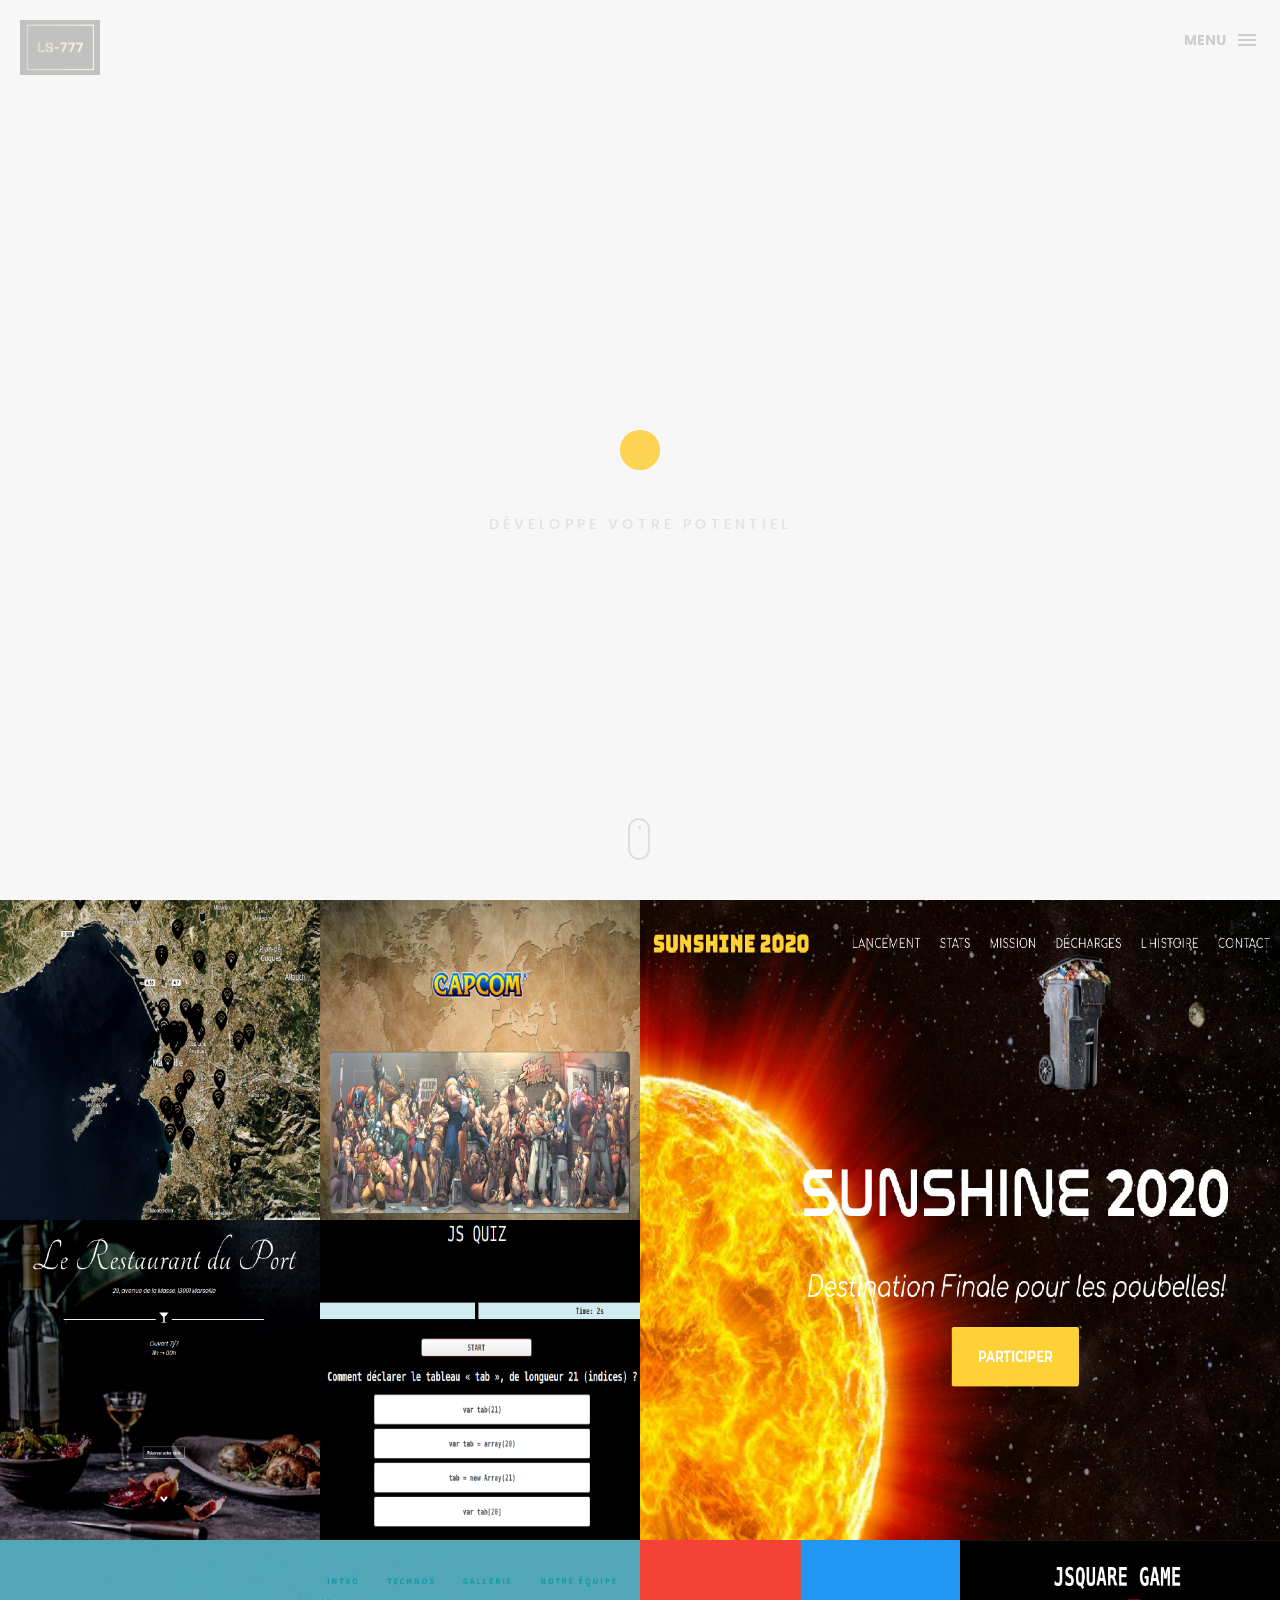
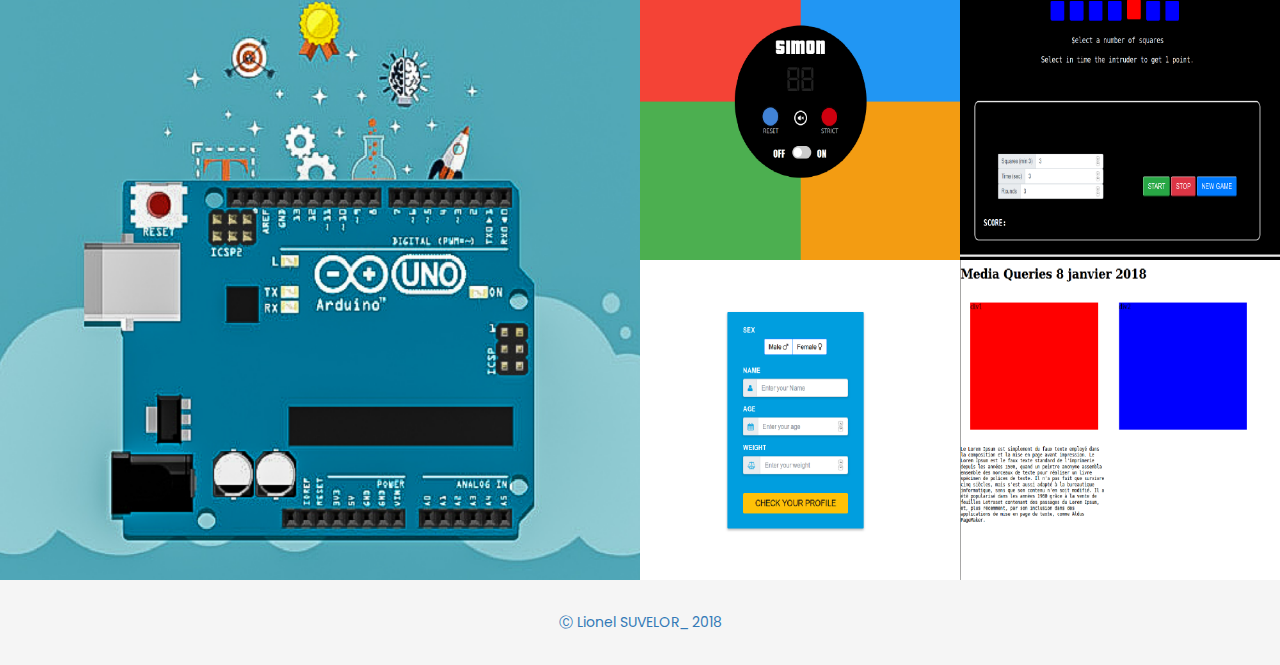
==== index.html @ cfc153a9 "first commit" ====
<!DOCTYPE html>
<html lang="en">

<head>
    <meta charset="utf-8">
    <meta http-equiv="X-UA-Compatible" content="IE=edge">
    <meta name="viewport" content="width=device-width, initial-scale=1">
    <!-- The above 3 meta tags *must* come first in the head; any other head content must come *after* these tags -->
    <title>Lionel Suvelor Portfolio</title>
    <link rel="icon" href="img/logo2.png" type="image/x-icon">

    <!-- Bootstrap -->
    <link href="css/bootstrap.min.css" rel="stylesheet">
    <link href="ionicons/css/ionicons.min.css" rel="stylesheet">

    <!-- main css -->
    <link href="css/style.css" rel="stylesheet">


    <!-- modernizr -->
    <script src="js/modernizr.js"></script>

    <!-- HTML5 shim and Respond.js for IE8 support of HTML5 elements and media queries -->
    <!-- WARNING: Respond.js doesn't work if you view the page via file:// -->
    <!--[if lt IE 9]>
      <script src="https://oss.maxcdn.com/html5shiv/3.7.2/html5shiv.min.js"></script>
      <script src="https://oss.maxcdn.com/respond/1.4.2/respond.min.js"></script>
    <![endif]-->
</head>

<body>

    <!-- Preloader -->
    <div id="preloader">
        <div class="pre-container">
            <div class="spinner">
                <div class="double-bounce1"></div>
                <div class="double-bounce2"></div>
            </div>
        </div>
    </div>
    <!-- end Preloader -->

    <div class="container-fluid">
        <!-- box header -->
        <header class="box-header">
            <div class="box-logo">
                <a href="index.html"><img src="img/logo3.png" width="80" alt="Logo"></a>
            </div>
            <!-- box-nav -->
            <a class="box-primary-nav-trigger" href="#0">
                <span class="box-menu-text">Menu</span><span class="box-menu-icon"></span>
            </a>
            <!-- box-primary-nav-trigger -->
        </header>
        <!-- end box header -->

        <!-- nav -->
        <nav>
            <ul class="box-primary-nav">
                <li class="box-label">Lionel</li>

                <li><a href="index.html">Intro</a> <i class="ion-ios-circle-filled color"></i></li>
                <li><a href="about.html">À propos</a></li>
                <li><a href="services.html">Compétences</a></li>
                <li><a href="portfolio.html">Portfolio</a></li>
                <li><a href="contact.html">Contact</a></li>
                <li class="box-label">Me suivre</li>

                <li class="box-social"><a href="#0"><i class="ion-social-linkedin"></i></a></li>
                <li class="box-social"><a href="#0"><i class="ion-social-github"></i></a></li>
                <li class="box-social"><a href="#0"><i class="ion-social-dribbble"></i></a></li>
            </ul>
        </nav>
        <!-- end nav -->

        <!-- box-intro -->
        <section class="box-intro">
            <div class="table-cell">
                <h1 class="box-headline letters rotate-2">
                    <span class="box-words-wrapper">
                        <b class="is-visible">SUVELOR.</b>
                        <b>LIONEL.</b>
                        <b>coding_</b>
                        <b>&nbsp;design*</b>
                        <b>portfolio/</b>
                    </span>
		        </h1>
                <h5>Développe votre potentiel</h5>
            </div>

            <div class="mouse">
                <div class="scroll"></div>
            </div>
        </section>
        <!-- end box-intro -->
    </div>

    <!-- portfolio div -->
    <div class="portfolio-div">
        <div class="portfolio">
            <div class="no-padding portfolio_container">
                <!-- single work -->
                <div class="col-md-3 col-sm-6 fashion ads">
                    <a href="single-project.html" class="portfolio_item">
                        <img src="img/docs/map.png" alt="map" class="img-responsive" />
                        <div class="portfolio_item_hover">
                            <div class="portfolio-border clearfix">
                                <div class="item_info">
                                    <span>Marseilles Wifi Map</span>
                                    <em>Mapbox/Leaflet</em>
                                </div>
                            </div>
                        </div>
                    </a>
                </div>
                
                <!-- end single work -->

                <!-- single work -->
                <div class="col-md-3 col-sm-6 ads graphics">
                    <a href="single-project.html" class="portfolio_item">
                        <img src="img/docs/street.png" alt="Street Fighter" class="img-responsive" />
                        <div class="portfolio_item_hover">
                            <div class="portfolio-border clearfix">
                                <div class="item_info">
                                    <span>Street Fighter</span>
                                    <em>AOS (animate on scroll)</em>
                                </div>
                            </div>
                        </div>
                    </a>
                </div>
                <!-- end single work -->

                <!-- single work -->
                <div class="col-md-6 col-sm-12 photography">
                    <a href="single-project.html" class="portfolio_item">
                        <img src="img/docs/sunshine.png" alt="image" class="img-responsive" />
                        <div class="portfolio_item_hover">
                            <div class="portfolio-border clearfix">
                                <div class="item_info">
                                    <span>Sunshine 2020</span>
                                    <em>HTML/CSS JS</em>
                                </div>
                            </div>
                        </div>
                    </a>
                </div>
                <!-- end single work -->

                <!-- single work -->
                <div class="col-md-3 col-sm-6  fashion logo">
                    <a href="single-project.html" class="portfolio_item">
                        <img src="img/docs/resto.png" alt="resto du port" class="img-responsive" />
                        <div class="portfolio_item_hover">
                            <div class="portfolio-border clearfix">
                                <div class="item_info">
                                    <span>Le Restaurant du Port</span>
                                    <em>Wordpress</em>
                                </div>
                            </div>
                        </div>
                    </a>
                </div>
                <!-- end single work -->

                <!-- single work -->
                <div class="col-md-3 col-sm-6 graphics ads">
                    <a href="single-project.html" class="portfolio_item">
                        <img src="img/docs/quiz.png" alt="JS Quiz" class="img-responsive" />
                        <div class="portfolio_item_hover">
                            <div class="portfolio-border clearfix">
                                <div class="item_info">
                                    <span>JS Quiz</span>
                                    <em>JS</em>
                                </div>
                            </div>
                        </div>
                    </a>
                </div>
                <!-- end single work -->

                <!-- single work -->
                <div class="col-md-6 col-sm-12 photography">
                    <a href="single-project.html" class="portfolio_item">
                        <img src="img/docs/arduino1.png" alt="Arduino" class="img-responsive" />
                        <div class="portfolio_item_hover">
                            <div class="portfolio-border clearfix">
                                <div class="item_info">
                                    <span>Arduino Pong presentation</span>
                                    <em>HTML/CSS</em>
                                </div>
                            </div>
                        </div>
                    </a>
                </div>
                <!-- end single work -->

                <!-- single work -->
                <div class="col-md-3 col-sm-6 graphics ads">
                    <a href="single-project.html" class="portfolio_item">
                        <img src="img/docs/simon.png" alt="Simon" class="img-responsive" />
                        <div class="portfolio_item_hover">
                            <div class="portfolio-border clearfix">
                                <div class="item_info">
                                    <span>Simon says</span>
                                    <em>JS</em>
                                </div>
                            </div>
                        </div>
                    </a>
                </div>
                <!-- end single work -->

                <!-- single work -->
                <div class="col-md-3 col-sm-6 graphics ads">
                    <a href="single-project.html" class="portfolio_item">
                        <img src="img/docs/square.png" alt="Squares" class="img-responsive" />
                        <div class="portfolio_item_hover">
                            <div class="portfolio-border clearfix">
                                <div class="item_info">
                                    <span>Squares game (unfinished)</span>
                                    <em>JS</em>
                                </div>
                            </div>
                        </div>
                    </a>
                </div>
                <!-- end single work -->

                <!-- single work -->
                <div class="col-md-3 col-sm-6 graphics ads">
                    <a href="single-project.html" class="portfolio_item">
                        <img src="img/docs/judo.png" alt="Judo profile" class="img-responsive" />
                        <div class="portfolio_item_hover">
                            <div class="portfolio-border clearfix">
                                <div class="item_info">
                                    <span>Judoka Profile</span>
                                    <em>JAVA</em>
                                </div>
                            </div>
                        </div>
                    </a>
                </div>
                <!-- end single work -->

                <!-- single work -->
                <div class="col-md-3 col-sm-6 graphics ads">
                    <a href="single-project.html" class="portfolio_item">
                        <img src="img/docs/queries.png" alt="Media queries" class="img-responsive" />
                        <div class="portfolio_item_hover">
                            <div class="portfolio-border clearfix">
                                <div class="item_info">
                                    <span>Media queries</span>
                                    <em>CSS</em>
                                </div>
                            </div>
                        </div>
                    </a>
                </div>
                <!-- end single work -->
            </div>
            <!-- end portfolio_container -->
        </div>
        <!-- portfolio -->
    </div>
    <!-- end portfolio div -->

    <!-- footer -->
    <footer>
        <div class="container-fluid">
            <a href="https://github.com/ls-777" target="_blank">&#x24B8; Lionel SUVELOR_ 2018</a>
        </div>
    </footer>
    <!-- end footer -->

    <!-- back to top -->
    <a href="#0" class="cd-top"><i class="ion-android-arrow-up"></i></a>
    <!-- end back to top -->



    <!-- jQuery -->
    <script src="js/jquery-2.1.1.js"></script>
    <!--  plugins -->
    <script src="js/bootstrap.min.js"></script>
    <script src="js/menu.js"></script>
    <script src="js/animated-headline.js"></script>
    <script src="js/isotope.pkgd.min.js"></script>


    <!--  custom script -->
    <script src="js/custom.js"></script>

</body>

</html>
---- css/style.css ----
/*
* Box Theme
* Created by : Ahmed Eissa
* website : www.ahmedessa.net
* behance : https://www.behance.net/3essa
*/


/* Table of Content
==================================================
	- Google fonts & font family -
	- General -
    - typography -
    - Preloader -
	- Header -
    - box intro section -
    - Portfoilo section -
    - Footer -
    - About page -
    - Services page -
    - contact page -
    - Portfolio single page -
    - Responsive media queries -
*/


/* Google fonts & font family
==================================================*/

@import url(https://fonts.googleapis.com/css?family=Poppins:400,500,600,700);

/* General
==================================================*/

html,
body {
    height: 100%;
    font-family: 'Poppins', sans-serif;
    line-height: 1.8;
    color: #999
}

.no-padding {
    padding-left: 0;
    padding-right: 0;
}

.no-padding [class^="col-"] {
    padding-left: 0;
    padding-right: 0;
}

.main-container {
    padding: 100px 0;
}

.center {
    text-align: center;
}

a {
    -webkit-transition: all .3s;
    transition: all .3s
}

.uppercase {
    text-transform: uppercase;
}

.h-30 {
    height: 30px
}

.h-10 {
    height: 10px
}

.color {
    color: #ffbf00;
    font-size: 11px;
}


/* typography
==================================================*/

h1 {
    color: #393939;
    font-size: 60px;
    text-transform: uppercase;
}

h3 {
    color: #393939;
}

h5 {
    color: #ffbf00;
}


/* preloader
==================================================*/

#preloader {
    position: fixed;
    top: 0;
    left: 0;
    right: 0;
    bottom: 0;
    background-color: #f5f5f5;
    /* change if the mask should be a color other than white */
    z-index: 1000;
    /* makes sure it stays on top */
}

.pre-container {
    position: absolute;
    left: 50%;
    top: 50%;
    bottom: auto;
    right: auto;
    -webkit-transform: translateX(-50%) translateY(-50%);
    transform: translateX(-50%) translateY(-50%);
    text-align: center;
}

.spinner {
    width: 40px;
    height: 40px;
    position: relative;
    margin: 100px auto;
}

.double-bounce1,
.double-bounce2 {
    width: 100%;
    height: 100%;
    border-radius: 50%;
    background-color: #ffbf00;
    opacity: 0.6;
    position: absolute;
    top: 0;
    left: 0;
    -webkit-animation: bounce 2.0s infinite ease-in-out;
    animation: bounce 2.0s infinite ease-in-out;
}

.double-bounce2 {
    -webkit-animation-delay: -1.0s;
    animation-delay: -1.0s;
}

@-webkit-keyframes bounce {
    0%,
    100% {
        -webkit-transform: scale(0.0)
    }
    50% {
        -webkit-transform: scale(1.0)
    }
}

@keyframes bounce {
    0%,
    100% {
        transform: scale(0.0);
        -webkit-transform: scale(0.0);
    }
    50% {
        transform: scale(1.0);
        -webkit-transform: scale(1.0);
    }
}


/* headr
==================================================*/

.box-header {
    position: absolute;
    top: 0;
    left: 0;
    background: rgba(255, 255, 255, 0.95);
    height: 50px;
    width: 100%;
    z-index: 3;
    box-shadow: 0 1px 2px rgba(0, 0, 0, 0.3);
    -webkit-font-smoothing: antialiased;
    -moz-osx-font-smoothing: grayscale;
}

.box-header {
    height: 80px;
    background: transparent;
    box-shadow: none;
}

.box-header {
    -webkit-transition: background-color 0.3s;
    transition: background-color 0.3s;
    -webkit-transform: translate3d(0, 0, 0);
    transform: translate3d(0, 0, 0);
    -webkit-backface-visibility: hidden;
    backface-visibility: hidden;
}

.box-header.is-fixed {
    position: fixed;
    top: -80px;
    background-color: rgba(255, 255, 255, 0.96);
    -webkit-transition: -webkit-transform 0.3s;
    transition: -webkit-transform 0.3s;
    transition: transform 0.3s;
    transition: transform 0.3s, -webkit-transform 0.3s;
}

.box-header.is-visible {
    -webkit-transform: translate3d(0, 100%, 0);
    transform: translate3d(0, 100%, 0);
}

.box-header.menu-is-open {
    background-color: rgba(255, 255, 255, 0.96);
}

.box-logo {
    display: block;
    padding: 20px;
}

.box-primary-nav-trigger {
    position: absolute;
    right: 0;
    top: 0;
    height: 100%;
    width: 50px;
    background-color: #fff;
}

.box-primary-nav-trigger .box-menu-text {
    color: #393939;
    text-transform: uppercase;
    font-weight: 700;
    display: none;
}

.box-primary-nav-trigger .box-menu-icon {
    display: inline-block;
    position: absolute;
    left: 50%;
    top: 50%;
    bottom: auto;
    right: auto;
    -webkit-transform: translateX(-50%) translateY(-50%);
    transform: translateX(-50%) translateY(-50%);
    width: 18px;
    height: 2px;
    background-color: #393939;
    -webkit-transition: background-color 0.3s;
    transition: background-color 0.3s;
    list-style: none;
}

.box-primary-nav-trigger .box-menu-icon::before,
.box-primary-nav-trigger .box-menu-icon:after {
    content: '';
    width: 100%;
    height: 100%;
    position: absolute;
    background-color: #393939;
    right: 0;
    -webkit-transition: -webkit-transform .3s, top .3s, background-color 0s;
    -webkit-transition: top .3s, background-color 0s, -webkit-transform .3s;
    transition: top .3s, background-color 0s, -webkit-transform .3s;
    transition: transform .3s, top .3s, background-color 0s;
    transition: transform .3s, top .3s, background-color 0s, -webkit-transform .3s;
}

.box-primary-nav-trigger .box-menu-icon::before {
    top: -5px;
}

.box-primary-nav-trigger .box-menu-icon::after {
    top: 5px;
}

.box-primary-nav-trigger .box-menu-icon.is-clicked {
    background-color: rgba(255, 255, 255, 0);
}

.box-primary-nav-trigger .box-menu-icon.is-clicked::before,
.box-primary-nav-trigger .box-menu-icon.is-clicked::after {
    background-color: 393939;
}

.box-primary-nav-trigger .box-menu-icon.is-clicked::before {
    top: 0;
    -webkit-transform: rotate(135deg);
    transform: rotate(135deg);
}

.box-primary-nav-trigger .box-menu-icon.is-clicked::after {
    top: 0;
    -webkit-transform: rotate(225deg);
    transform: rotate(225deg);
}

.box-primary-nav-trigger {
    width: 100px;
    padding-left: 1em;
    background-color: transparent;
    height: 30px;
    line-height: 30px;
    right: 10px;
    top: 50%;
    bottom: auto;
    -webkit-transform: translateY(-50%);
    transform: translateY(-50%);
}

.box-primary-nav-trigger .box-menu-text {
    display: inline-block;
}

.box-primary-nav-trigger .box-menu-icon {
    left: auto;
    right: 1em;
    -webkit-transform: translateX(0) translateY(-50%);
    transform: translateX(0) translateY(-50%);
}

.box-primary-nav {
    position: fixed;
    left: 0;
    top: 0;
    height: 100%;
    width: 100%;
    background: rgba(0, 0, 0, 0.96);
    z-index: 2;
    text-align: center;
    padding: 50px 0;
    -webkit-backface-visibility: hidden;
    backface-visibility: hidden;
    overflow: auto;
    -webkit-overflow-scrolling: touch;
    -webkit-transform: translateY(-100%);
    transform: translateY(-100%);
    -webkit-transition-property: -webkit-transform;
    transition-property: -webkit-transform;
    transition-property: transform;
    transition-property: transform, -webkit-transform;
    -webkit-transition-duration: 0.4s;
    transition-duration: 0.4s;
    list-style: none;
}

.box-primary-nav li {
    font-size: 22px;
    font-size: 1.375rem;
    font-weight: 300;
    -webkit-font-smoothing: antialiased;
    -moz-osx-font-smoothing: grayscale;
    margin: .2em 0;
    text-transform: capitalize;
}

.box-primary-nav a {
    display: inline-block;
    padding: .4em 1em;
    border-radius: 0.25em;
    -webkit-transition: all 0.2s;
    transition: all 0.2s;
    color: #fff;
    text-decoration: none;
    font-weight: bold;
}
.box-primary-nav a:focus {
    outline: none;
}

.no-touch .box-primary-nav a:hover {
    text-decoration: none;
    color: #ddd;
}

.box-primary-nav .box-label {
    color: #ffbf00;
    text-transform: uppercase;
    font-weight: 700;
    font-size: 17px;
    margin: 2.4em 0 .8em;
}

.box-primary-nav .box-social {
    display: inline-block;
    margin: 10px .4em;
}

.box-primary-nav .box-social a {
    width: 30px;
    height: 30px;
    padding: 0;
    font-size: 30px
}

.box-primary-nav.is-visible {
    -webkit-transform: translateY(0);
    transform: translateY(0);
}

.box-primary-nav {
    padding: 150px 0 0;
}

.box-primary-nav li {
    font-size: 18px;
}


/* box-intro
==================================================*/

.box-intro {
    text-align: center;
    display: table;
    height: 100vh;
    width: 100%;
}

.box-intro .table-cell {
    display: table-cell;
    vertical-align: middle;
}

.box-intro em {
    font-style: normal;
    text-transform: uppercase
}

b i:last-child {
    color: #ffbf00 !important;
}

.box-intro h5 {
    letter-spacing: 4px;
    text-transform: uppercase;
    color: #999;
    line-height: 1.7
}


/* mouse effect */

.mouse {
    position: absolute;
    width: 22px;
    height: 42px;
    bottom: 40px;
    left: 50%;
    margin-left: -12px;
    border-radius: 15px;
    border: 2px solid #888;
    -webkit-animation: intro 1s;
    animation: intro 1s;
}

.scroll {
    display: block;
    width: 3px;
    height: 3px;
    margin: 6px auto;
    border-radius: 4px;
    background: #888;
    -webkit-animation: finger 2s infinite;
    animation: finger 2s infinite;
}

@-webkit-keyframes intro {
    0% {
        opacity: 0;
        -webkit-transform: translateY(40px);
        transform: translateY(40px);
    }
    100% {
        opacity: 1;
        -webkit-transform: translateY(0);
        transform: translateY(0);
    }
}

@keyframes intro {
    0% {
        opacity: 0;
        -webkit-transform: translateY(40px);
        transform: translateY(40px);
    }
    100% {
        opacity: 1;
        -webkit-transform: translateY(0);
        transform: translateY(0);
    }
}

@-webkit-keyframes finger {
    0% {
        opacity: 1;
    }
    100% {
        opacity: 0;
        -webkit-transform: translateY(20px);
        transform: translateY(20px);
    }
}

@keyframes finger {
    0% {
        opacity: 1;
    }
    100% {
        opacity: 0;
        -webkit-transform: translateY(20px);
        transform: translateY(20px);
    }
}


/* text rotate */

.box-headline {
    font-size: 130px;
    line-height: 1.0;
}

.box-words-wrapper {
    display: inline-block;
    position: relative;
}

.box-words-wrapper b {
    display: inline-block;
    position: absolute;
    white-space: nowrap;
    left: 0;
    top: 0;
}

.box-words-wrapper b.is-visible {
    position: relative;
}

.no-js .box-words-wrapper b {
    opacity: 0;
}

.no-js .box-words-wrapper b.is-visible {
    opacity: 1;
}

.box-headline.rotate-2 .box-words-wrapper {
    -webkit-perspective: 300px;
    perspective: 300px;
}

.box-headline.rotate-2 i,
.box-headline.rotate-2 em {
    display: inline-block;
    -webkit-backface-visibility: hidden;
    backface-visibility: hidden;
}

.box-headline.rotate-2 b {
    opacity: 0;
}

.box-headline.rotate-2 i {
    -webkit-transform-style: preserve-3d;
    transform-style: preserve-3d;
    -webkit-transform: translateZ(-20px) rotateX(90deg);
    transform: translateZ(-20px) rotateX(90deg);
    opacity: 0;
}

.is-visible .box-headline.rotate-2 i {
    opacity: 1;
}

.box-headline.rotate-2 i.in {
    -webkit-animation: box-rotate-2-in 0.4s forwards;
    animation: box-rotate-2-in 0.4s forwards;
}

.box-headline.rotate-2 i.out {
    -webkit-animation: box-rotate-2-out 0.4s forwards;
    animation: box-rotate-2-out 0.4s forwards;
}

.box-headline.rotate-2 em {
    -webkit-transform: translateZ(20px);
    transform: translateZ(20px);
}

.no-csstransitions .box-headline.rotate-2 i {
    -webkit-transform: rotateX(0deg);
    transform: rotateX(0deg);
    opacity: 0;
}

.no-csstransitions .box-headline.rotate-2 i em {
    -webkit-transform: scale(1);
    transform: scale(1);
}

.no-csstransitions .box-headline.rotate-2 .is-visible i {
    opacity: 1;
}

@-webkit-keyframes box-rotate-2-in {
    0% {
        opacity: 0;
        -webkit-transform: translateZ(-20px) rotateX(90deg);
    }
    60% {
        opacity: 1;
        -webkit-transform: translateZ(-20px) rotateX(-10deg);
    }
    100% {
        opacity: 1;
        -webkit-transform: translateZ(-20px) rotateX(0deg);
    }
}

@keyframes box-rotate-2-in {
    0% {
        opacity: 0;
        -webkit-transform: translateZ(-20px) rotateX(90deg);
        transform: translateZ(-20px) rotateX(90deg);
    }
    60% {
        opacity: 1;
        -webkit-transform: translateZ(-20px) rotateX(-10deg);
        transform: translateZ(-20px) rotateX(-10deg);
    }
    100% {
        opacity: 1;
        -webkit-transform: translateZ(-20px) rotateX(0deg);
        transform: translateZ(-20px) rotateX(0deg);
    }
}

@-webkit-keyframes box-rotate-2-out {
    0% {
        opacity: 1;
        -webkit-transform: translateZ(-20px) rotateX(0);
    }
    60% {
        opacity: 0;
        -webkit-transform: translateZ(-20px) rotateX(-100deg);
    }
    100% {
        opacity: 0;
        -webkit-transform: translateZ(-20px) rotateX(-90deg);
    }
}

@keyframes box-rotate-2-out {
    0% {
        opacity: 1;
        -webkit-transform: translateZ(-20px) rotateX(0);
        transform: translateZ(-20px) rotateX(0);
    }
    60% {
        opacity: 0;
        -webkit-transform: translateZ(-20px) rotateX(-100deg);
        transform: translateZ(-20px) rotateX(-100deg);
    }
    100% {
        opacity: 0;
        -webkit-transform: translateZ(-20px) rotateX(-90deg);
        transform: translateZ(-20px) rotateX(-90deg);
    }
}


/* portfolio section
==================================================*/

.portfolio .categories-grid span {
    font-size: 30px;
    margin-bottom: 30px;
    display: inline-block;
}

.portfolio .categories-grid .categories ul li {
    list-style: none;
    margin: 20px 0;
}

.portfolio .categories-grid .categories ul li a {
    display: inline-block;
    color: #60606e;
    padding: 0 10px;
    margin: 0 10px;
    -webkit-transition: all .2s ease-in-out .2s;
    transition: all .2s ease-in-out .2s;
}

.portfolio .categories-grid .categories ul li a:hover,
.portfolio .categories-grid .categories ul li a:focus {
    text-decoration: none;
}

.portfolio .categories-grid .categories ul li a.active {
    margin-left: 0;
    background-color: #ffbf00;
    padding: 0px 20px;
    color: white;
    border-radius: 25px;
    text-decoration: none;
}

.portfolio_filter {
    padding-left: 0;
}

.portfolio_item {
    position: relative;
    overflow: hidden;
    display: block;
}


/* à régler */
 .portfolio_item-2{
    border: 2px solid white;
}

.portfolio_item .portfolio_item_hover {
    position: absolute;
    top: 0px;
    left: 0px;
    height: 100%;
    width: 100%;
    background-color: rgba(0, 0, 0, .8);
    -webkit-transform: translate(-100%);
    transform: translate(-100%);
    opacity: 0;
    -webkit-transition: all .2s ease-in-out;
    transition: all .2s ease-in-out;
}

.portfolio_item .portfolio_item_hover .item_info {
    text-align: center;
    position: absolute;
    top: 50%;
    left: 50%;
    -webkit-transform: translate(-50%, -50%);
    transform: translate(-50%, -50%);
    padding: 10px;
    width: 100%;
    font-weight: bold;
}

.portfolio_item .portfolio_item_hover .item_info span {
    display: block;
    color: #fff;
    font-size: 18px;
    -webkit-transform: translateX(-100px);
    transform: translateX(-100px);
    -webkit-transition: all .2s ease-in-out .2s;
    transition: all .2s ease-in-out .2s;
    opacity: 0;
}

.portfolio_item .portfolio_item_hover .item_info em {
    font-style: normal;
    display: inline-block;
    background-color: #ffbf00;
    padding: 5px 20px;
    border-radius: 25px;
    color: #333;
    margin-top: 10px;
    -webkit-transform: translateX(-100px);
    transform: translateX(-100px);
    -webkit-transition: all .3s ease-in-out .3s;
    transition: all .3s ease-in-out .3s;
    opacity: 0;
    font-size: 10px;
    letter-spacing: 2px;
}

.portfolio_item:hover .portfolio_item_hover {
    opacity: 1;
    -webkit-transform: translateX(0);
    transform: translateX(0);
}

.portfolio_item:hover .item_info em,
.portfolio_item:hover .item_info span {
    opacity: 1;
    -webkit-transform: translateX(0);
    transform: translateX(0);
}

.portfolio .categories-grid .categories ul li {
    float: left;
}

.portfolio .categories-grid .categories ul li a {
    padding: 0 10px;
    -webkit-transition: all .2s ease-in-out .2s;
    transition: all .2s ease-in-out .2s;
}

.portfolio_filter {
    padding-left: 0;
    display: inline-block;
    margin: 0 auto;
    text-align: center;
    margin-bottom: 50px;
}

.portfolio-inner {
    padding-bottom: 0 !important;
    padding-top: 55px;
}


/* footer
==================================================*/

footer {
    padding: 30px 0;
    text-align: center;
    background: #f5f5f5
}

.copyright {
    color: #ccc;
    margin-bottom: 0;
}

footer img {
    margin: 0 auto;
}


/* backto top
==================================================*/

.cd-top {
    display: inline-block;
    height: 40px;
    width: 40px;
    position: fixed;
    bottom: 20px;
    line-height: 40px;
    font-size: 20px;
    right: 10px;
    text-align: center;
    color: #fff;
    background: rgba(255, 191, 0, 0.8);
    visibility: hidden;
    opacity: 0;
    -webkit-transition: opacity .3s 0s, visibility 0s .3s;
    transition: opacity .3s 0s, visibility 0s .3s;
}

.cd-top.cd-is-visible,
.cd-top.cd-fade-out,
.no-touch .cd-top:hover {
    -webkit-transition: opacity .3s 0s, visibility 0s 0s;
    transition: opacity .3s 0s, visibility 0s 0s;
}

.cd-top.cd-is-visible {
    /* the button becomes visible */
    visibility: visible;
    opacity: 1;
}

.cd-top.cd-fade-out {
    opacity: .5;
}

.no-touch .cd-top:hover,
.no-touch .cd-top:focus {
    background-color: #ffbf00;
    opacity: 1;
    color: #fff;
}


/* Top-bars
==================================================*/


/* About page */

.top-bar {
    color: #333;
    padding: 150px 0 150px;
    background: -webkit-linear-gradient( rgba(255, 255, 255, .7), rgba(255, 255, 255, .7)), url(../img/aerial.jpg);
    background: linear-gradient( rgba(255, 255, 255, .7), rgba(255, 255, 255, .7)), url(../img/aerial.jpg);
    background-size: cover;
    background-attachment: fixed;
    background-position: center center;
    text-align: center;
    height: 66vh;
}

/* Services/competences page */

.top-bar2{
    color: #333;
    padding: 150px 0 150px;
    background: -webkit-linear-gradient( rgba(255, 255, 255, .7), rgba(255, 255, 255, .7)), url(../img/prog.jpg);
    background: linear-gradient( rgba(255, 255, 255, .7), rgba(255, 255, 255, .7)), url(../img/prog.jpg);
    background-size: cover;
    background-attachment: fixed;
    background-position: center center;
    text-align: center;
    height: 66vh;
}

/* Portfolio page */

.top-bar3{
    color: #333;
    padding: 150px 0 150px;
    background: -webkit-linear-gradient( rgba(255, 255, 255, .7), rgba(255, 255, 255, .7)), url(../img/art.jpg);
    background: linear-gradient( rgba(255, 255, 255, .7), rgba(255, 255, 255, .7)), url(../img/art.jpg);
    background-size: cover;
    background-attachment: fixed;
    background-position: center center;
    text-align: center;
    height: 66vh;
}

/* Contact page */

.top-bar4{
    color: #333;
    padding: 150px 0 150px;
    background: -webkit-linear-gradient( rgba(255, 255, 255, .7), rgba(255, 255, 255, .7)), url(../img/skyhigh.jpg);
    background: linear-gradient( rgba(255, 255, 255, .7), rgba(255, 255, 255, .7)), url(../img/skyhigh.jpg);
    background-size: cover;
    background-attachment: fixed;
    background-position: center center;
    text-align: center;
    height: 66vh;
}


/* About page
==================================================*/

.top-bar h1 {
    font-size: 60px;
    text-transform: uppercase;
    font-weight: 700;
    color: #3E3E40;
    line-height: 50px;
}

.top-bar p {
    font-size: 15px;
    text-transform: uppercase;
    font-weight: 500;
    color: #777;
}

.top-bar p a {
    color: #777;
}

.top-bar p a:hover,
.top-bar p a:focus {
    color: red;
    text-decoration: none;
}


.avatar{
    border: 1rem ridge #ffcb33;
}

.cv-btn{
    margin-top: 5vh;
}

.social-ul {
    list-style: none;
    display: inline-block;
    padding-left: 0;
}

.social-ul li {
    margin: 0 10px;
    float: left;
}

.social-ul li a {
    font-size: 25px;
    color: #555;
    -webkit-transition: all .3s;
    transition: all .3s;
}

.social-ul li a:hover {
    color: #888;
}


/* Services page
==================================================*/

.size-50 {
    font-size: 50px;
}


.comp_row{
    margin-bottom: 0px;
    margin-top: 0px;
}

.service-box  {
    margin-bottom: 30px;
}

h2{
    margin-bottom: 7vh;
}

.service-box h3 {
    margin-top: 0;
}

.quote{
    margin-top: 10vh;
    margin-bottom: 5vh;
}

/* contact page
==================================================*/

.details-text i {
    margin-right: 10px;
}

.textarea-contact {
    height: 200px;
    width: 100%;
    border: solid 1px rgba(0, 0, 0, .1);
    position: relative;
}

.textarea-contact textarea {
    height: 100%;
    width: 100%;
    border: 0;
    padding: 20px;
    background-color: transparent;
    float: left;
    z-index: 2;
    font-size: 14px;
    color: #9a9a9a;
    resize: none;
}

.textarea-contact > span {
    position: absolute;
    top: 20px;
    left: 20px;
    -webkit-transform: translateY(-50%);
    transform: translateY(-50%);
    font-size: 12px;
    text-transform: uppercase;
    color: #cdcdcd;
    -webkit-transition: all .2s ease-in-out;
    transition: all .2s ease-in-out;
    z-index: 1;
}

.input-contact {
    height: 40px;
    width: 100%;
    border: solid 1px rgba(0, 0, 0, .1);
    position: relative;
    margin-bottom: 30px;
}

.input-contact input[type="text"] {
    height: 100%;
    width: 100%;
    border: 0;
    padding: 0 20px;
    float: left;
    position: relative;
    background-color: transparent;
    z-index: 2;
    font-size: 14px;
    color: #9a9a9a;
}

.input-contact > span {
    position: absolute;
    top: 50%;
    left: 20px;
    -webkit-transform: translateY(-50%);
    transform: translateY(-50%);
    font-size: 12px;
    text-transform: uppercase;
    color: #cdcdcd;
    -webkit-transition: all .2s ease-in-out;
    transition: all .2s ease-in-out;
    z-index: 1;
}

.input-contact > span.active,
.textarea-contact > span.active {
    color: #ffbf00;
    font-size: 10px;
    top: 0px;
    left: 5px;
    background-color: #fff;
    padding: 5px
}

input:focus,
textarea:focus {
    outline: none;
}

.contact-info {
    margin-top: 20px;
}

.contact-info i {
    height: 30px;
    width: 30px;
    display: inline-block;
    background: #ffbf00;
    text-align: center;
    line-height: 33px;
    margin-right: 10px;
    color: #fff;
    font-size: 21px;
}

.contact-info p {
    display: inline-block;
    margin-right: 20px;
}

.btn-box {
    background: #ffbf00;
    padding: 10px 50px;
    border-radius: 0;
    color: #fff;
    margin-top: 20px;
    text-transform: uppercase;
    letter-spacing: 2px;
    font-weight: 500;
}

.btn-box:hover,
.btn-box:focus {
    background: #F5B700;
    color: #fff;
}


/* single project page
==================================================*/

.cat-ul {
    padding-left: 0;
    list-style: none
}

.cat-ul li i {
    margin-right: 10px;
    color: #ffbf00;
}


/* Responsive media queries
==================================================*/

@media (max-width: 991px) {
    .portfolio .categories-grid span {
        margin-bottom: 0;
        text-align: center;
        width: 100%;
    }
    .portfolio .categories-grid .categories ul li {
        text-align: center;
    }
    .portfolio .categories-grid .categories ul li a {
        margin-left: 0;
    }
    .col-md-6 h3 {
        margin-top: 30px;
    }
}

@media only screen and (max-width: 670px) {
    .box-headline {
        font-size: 100px;
    }
    .box-intro h5 {
        font-size: 12px;
    }
    .box-primary-nav a {
        padding: 5px 1em;
        font-size: 14px;
    }
    .box-primary-nav {
        padding: 80px 0 0;
    }
    .box-primary-nav .box-social a {
        font-size: 23px;
    }
    .top-bar h1 {
        font-size: 40px;
        line-height: 30px;
    }
    .portfolio .categories-grid .categories ul li {
        float: none;
    }
}

@media only screen and (max-width: 520px) {
    .box-headline {
        font-size: 80px;
    }
    .box-intro h5 {
        font-size: 12px;
    }
    .main-container {
        padding: 50px 0;
    }
}

@media only screen and (max-width: 420px) {
    .box-headline {
        font-size: 50px;
    }
    .box-intro h5 {
        font-size: 12px;
    }
    .top-bar h1 {
        font-size: 30px;
        line-height: 30px;
    }
}
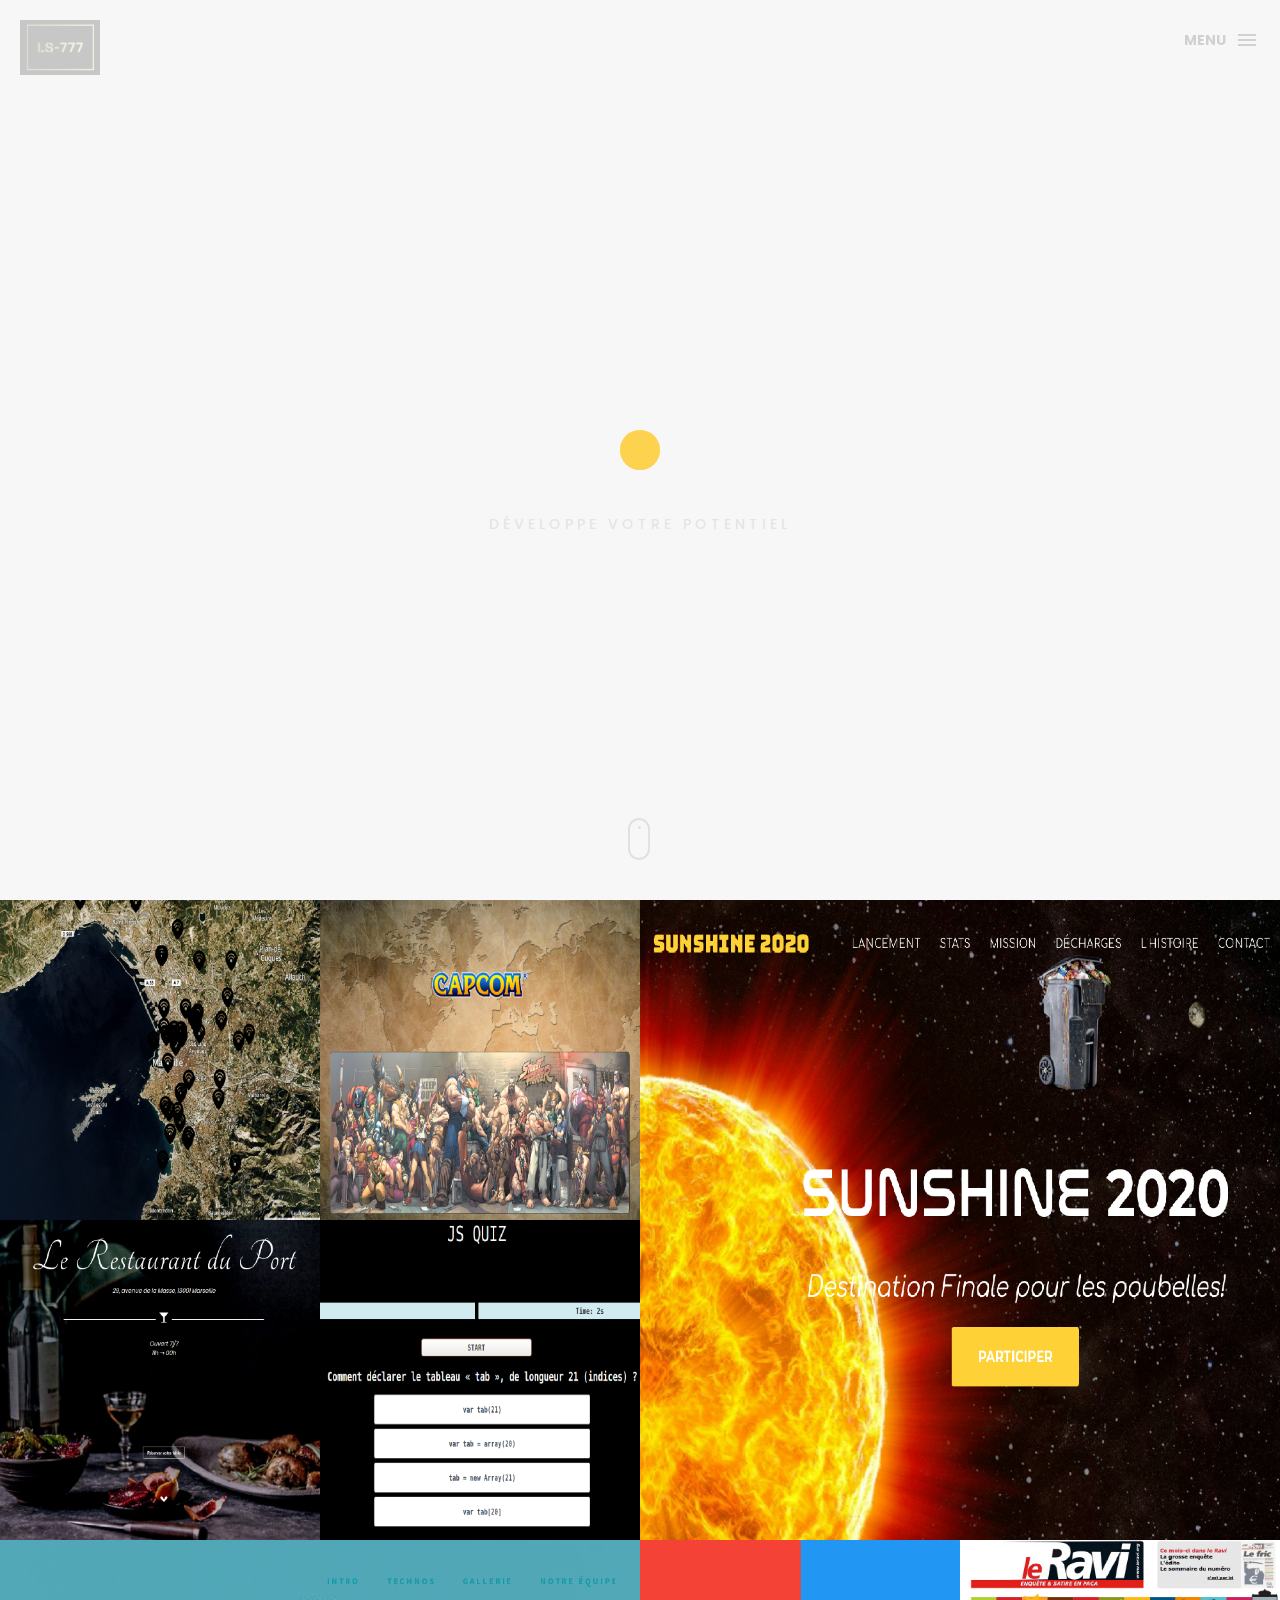
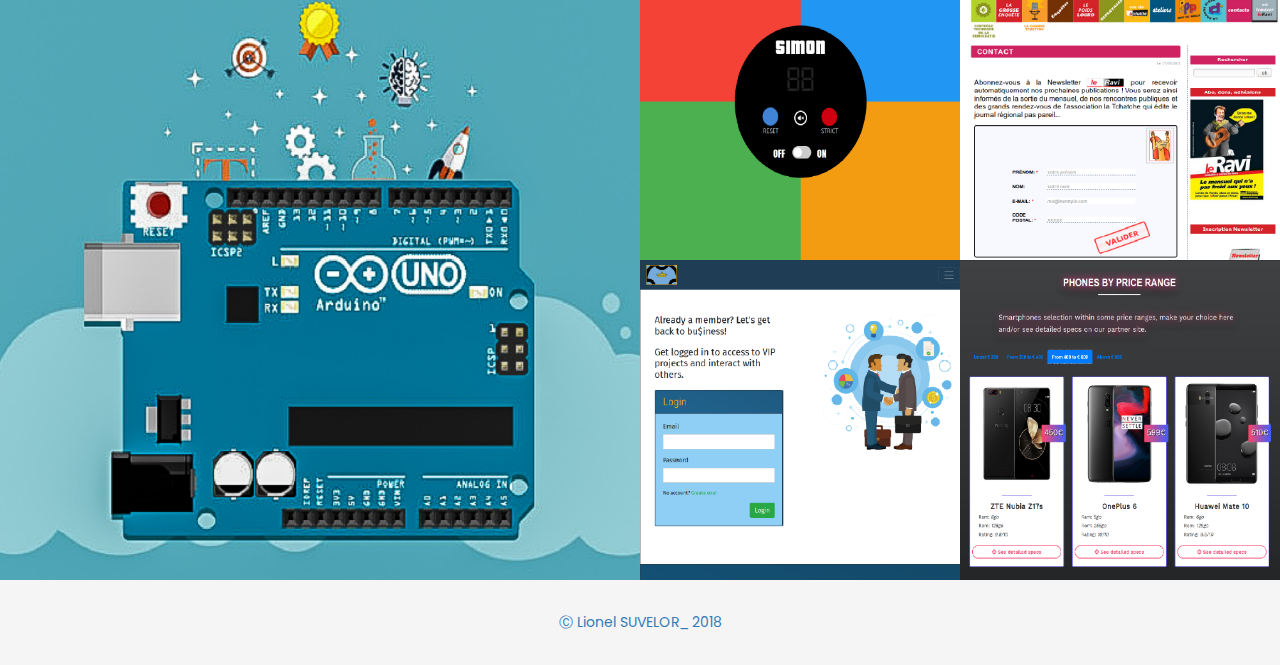
==== commit 0786e887: "only single projects remaining" ====
--- a/index.html
+++ b/index.html
@@ -85,7 +85,7 @@
                         <b>&nbsp;design*</b>
                         <b>portfolio/</b>
                     </span>
-		        </h1>
+                </h1>
                 <h5>Développe votre potentiel</h5>
             </div>
 
@@ -114,7 +114,7 @@
                         </div>
                     </a>
                 </div>
-                
+
                 <!-- end single work -->
 
                 <!-- single work -->
@@ -216,44 +216,44 @@
                 <!-- single work -->
                 <div class="col-md-3 col-sm-6 graphics ads">
                     <a href="single-project.html" class="portfolio_item">
-                        <img src="img/docs/square.png" alt="Squares" class="img-responsive" />
-                        <div class="portfolio_item_hover">
-                            <div class="portfolio-border clearfix">
-                                <div class="item_info">
-                                    <span>Squares game (unfinished)</span>
-                                    <em>JS</em>
-                                </div>
-                            </div>
-                        </div>
-                    </a>
-                </div>
-                <!-- end single work -->
-
-                <!-- single work -->
-                <div class="col-md-3 col-sm-6 graphics ads">
-                    <a href="single-project.html" class="portfolio_item">
-                        <img src="img/docs/judo.png" alt="Judo profile" class="img-responsive" />
-                        <div class="portfolio_item_hover">
-                            <div class="portfolio-border clearfix">
-                                <div class="item_info">
-                                    <span>Judoka Profile</span>
-                                    <em>JAVA</em>
-                                </div>
-                            </div>
-                        </div>
-                    </a>
-                </div>
-                <!-- end single work -->
-
-                <!-- single work -->
-                <div class="col-md-3 col-sm-6 graphics ads">
-                    <a href="single-project.html" class="portfolio_item">
-                        <img src="img/docs/queries.png" alt="Media queries" class="img-responsive" />
-                        <div class="portfolio_item_hover">
-                            <div class="portfolio-border clearfix">
-                                <div class="item_info">
-                                    <span>Media queries</span>
-                                    <em>CSS</em>
+                        <img src="img/docs/ravi1.png" alt="Squares" class="img-responsive" />
+                        <div class="portfolio_item_hover">
+                            <div class="portfolio-border clearfix">
+                                <div class="item_info">
+                                    <span>Le <em>Ravi</em></span>
+                                    <em>SPIP - Php - Jquery - JS</em>
+                                </div>
+                            </div>
+                        </div>
+                    </a>
+                </div>
+                <!-- end single work -->
+
+                <!-- single work -->
+                <div class="col-md-3 col-sm-6 graphics ads">
+                    <a href="single-project.html" class="portfolio_item">
+                        <img src="img/docs/particip.png" alt="Judo profile" class="img-responsive" />
+                        <div class="portfolio_item_hover">
+                            <div class="portfolio-border clearfix">
+                                <div class="item_info">
+                                    <span>Particip-Nation</span>
+                                    <em>Complete MEAN Stack</em>
+                                </div>
+                            </div>
+                        </div>
+                    </a>
+                </div>
+                <!-- end single work -->
+
+                <!-- single work -->
+                <div class="col-md-3 col-sm-6 graphics ads">
+                    <a href="single-project.html" class="portfolio_item">
+                        <img src="img/docs/underdog.png" alt="Media queries" class="img-responsive" />
+                        <div class="portfolio_item_hover">
+                            <div class="portfolio-border clearfix">
+                                <div class="item_info">
+                                    <span>Underdog phones</span>
+                                    <em>HTML/CSS - JS - PHP/MYSQL </em>
                                 </div>
                             </div>
                         </div>
--- a/css/style.css
+++ b/css/style.css
@@ -952,6 +952,23 @@
 }
 
 
+/* Single project page */
+
+.top-bar5{
+    color: #333;
+    padding: 150px 0 150px;
+    background: -webkit-linear-gradient( rgba(255, 255, 255, .7), rgba(255, 255, 255, .7)), url(../img/top.jpeg);
+    background: linear-gradient( rgba(255, 255, 255, .7), rgba(255, 255, 255, .7)), url(../img/top.jpeg);
+    background-size: cover;
+    background-attachment: fixed;
+    background-position: center center;
+    text-align: center;
+    height: 66vh;
+}
+
+
+
+
 /* About page
 ==================================================*/
 
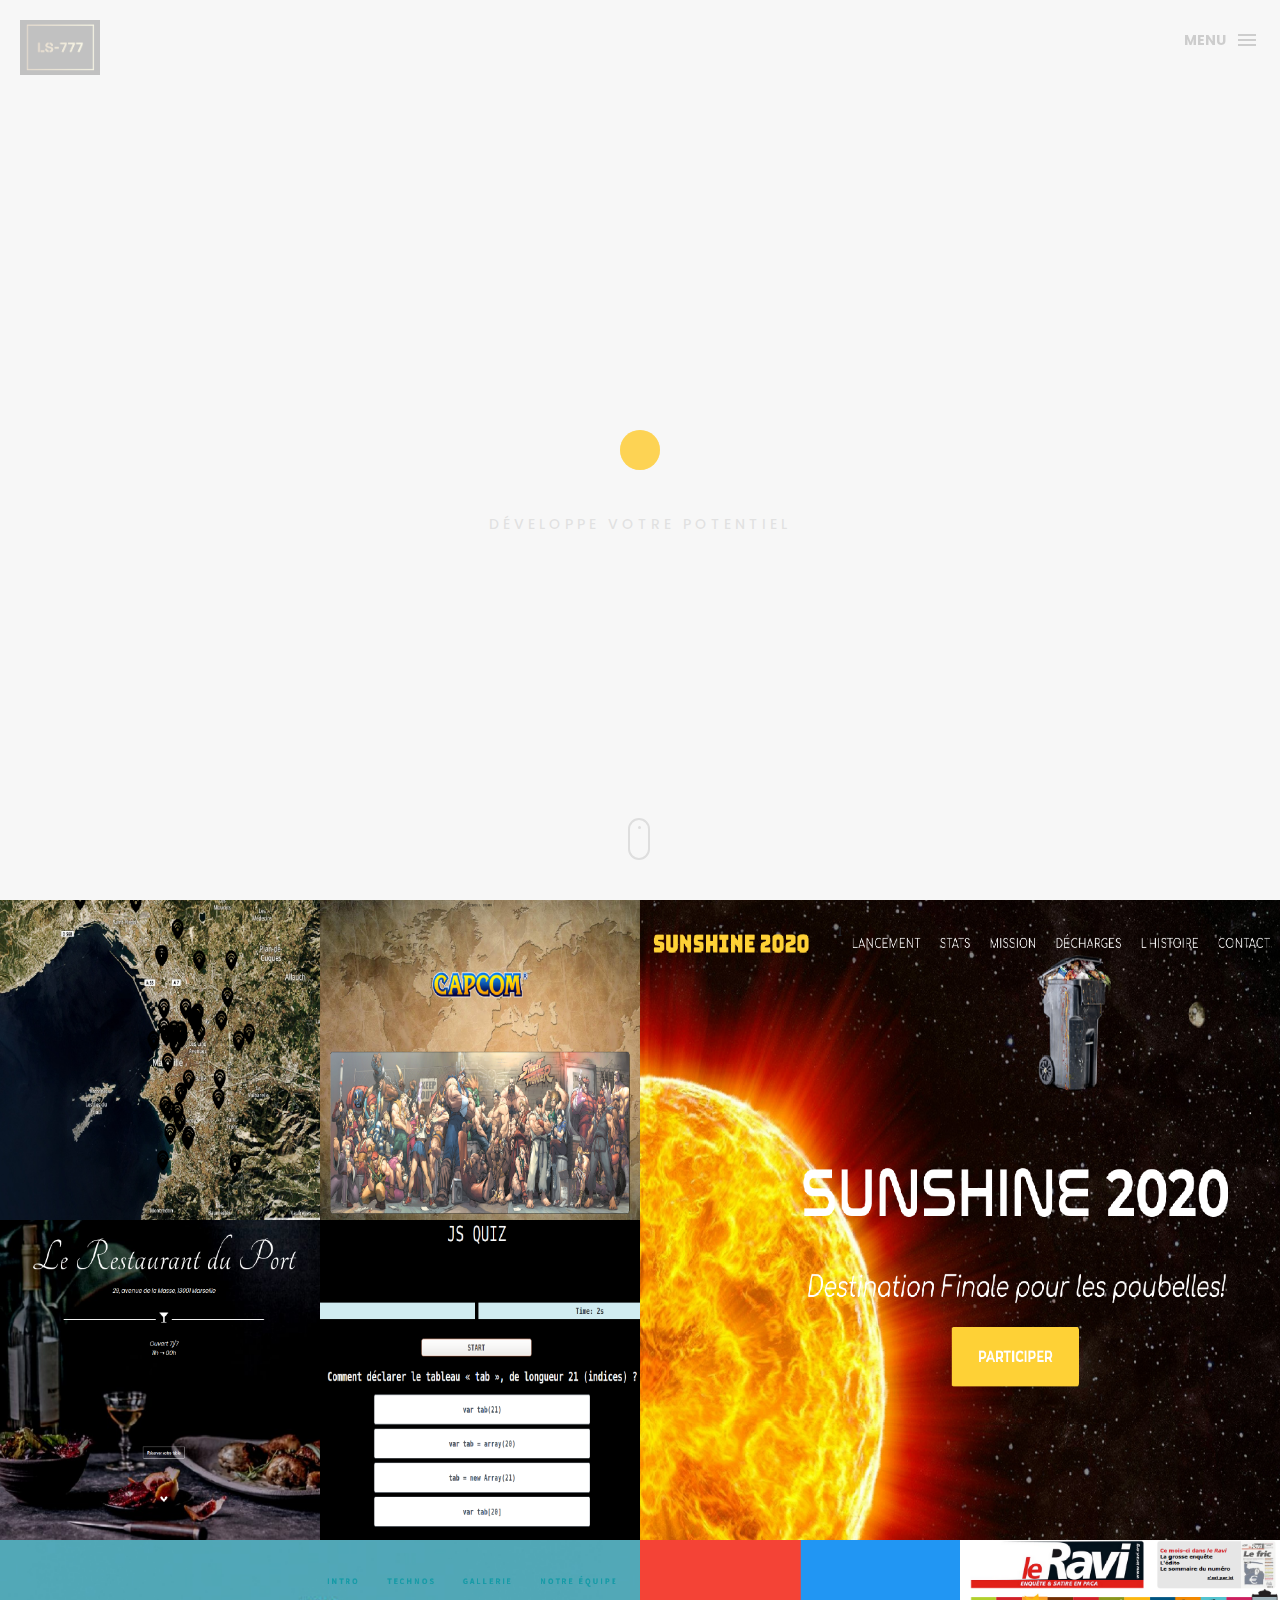
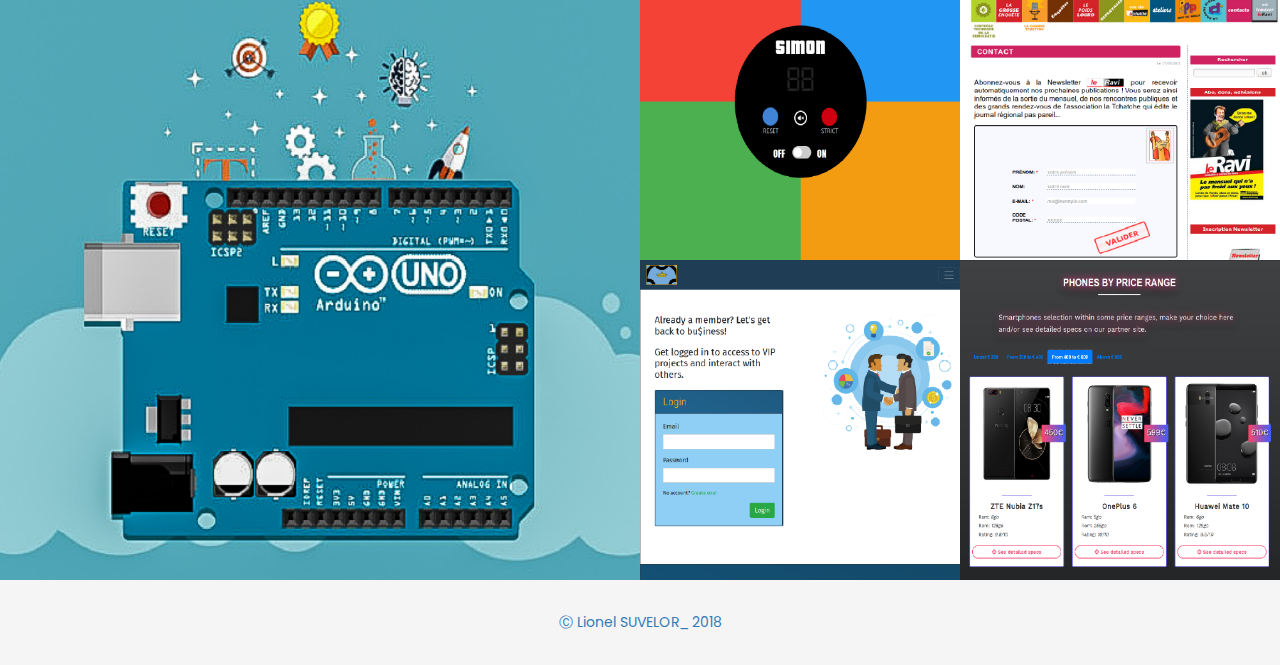
==== commit ffcf4f7a: "only single projects remaining" ====
--- a/index.html
+++ b/index.html
@@ -216,7 +216,7 @@
                 <!-- single work -->
                 <div class="col-md-3 col-sm-6 graphics ads">
                     <a href="single-project.html" class="portfolio_item">
-                        <img src="img/docs/ravi1.png" alt="Squares" class="img-responsive" />
+                        <img src="img/docs/ravi1.png" alt="Le Ravi" class="img-responsive" />
                         <div class="portfolio_item_hover">
                             <div class="portfolio-border clearfix">
                                 <div class="item_info">
@@ -232,7 +232,7 @@
                 <!-- single work -->
                 <div class="col-md-3 col-sm-6 graphics ads">
                     <a href="single-project.html" class="portfolio_item">
-                        <img src="img/docs/particip.png" alt="Judo profile" class="img-responsive" />
+                        <img src="img/docs/particip.png" alt="Particip-nation" class="img-responsive" />
                         <div class="portfolio_item_hover">
                             <div class="portfolio-border clearfix">
                                 <div class="item_info">
@@ -248,7 +248,7 @@
                 <!-- single work -->
                 <div class="col-md-3 col-sm-6 graphics ads">
                     <a href="single-project.html" class="portfolio_item">
-                        <img src="img/docs/underdog.png" alt="Media queries" class="img-responsive" />
+                        <img src="img/docs/underdog.png" alt="Underdog phones" class="img-responsive" />
                         <div class="portfolio_item_hover">
                             <div class="portfolio-border clearfix">
                                 <div class="item_info">
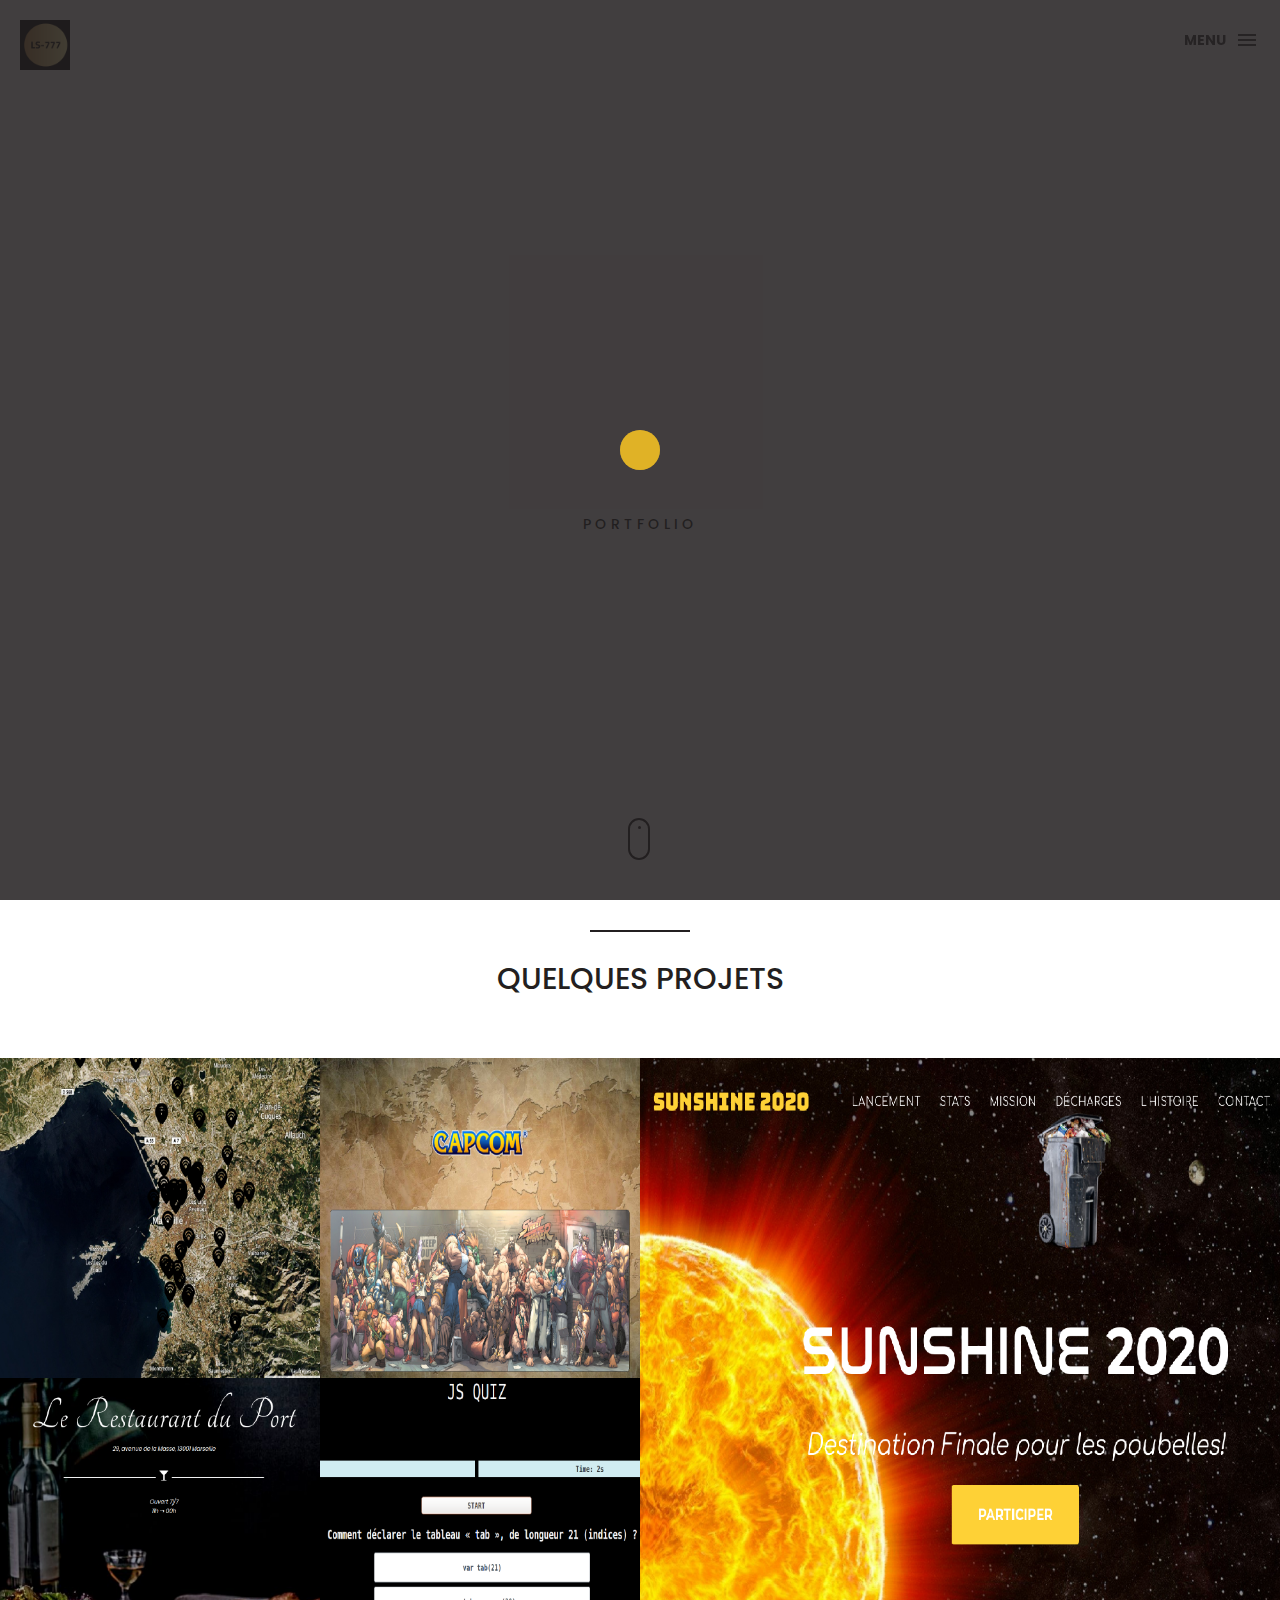
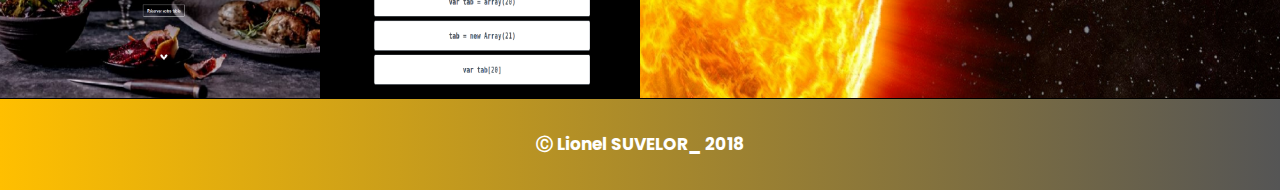
==== commit a9caf814: "my web hosting is weird" ====
--- a/index.html
+++ b/index.html
@@ -1,5 +1,5 @@
 <!DOCTYPE html>
-<html lang="en">
+<html lang="fr">
 
 <head>
     <meta charset="utf-8">
@@ -45,7 +45,7 @@
         <!-- box header -->
         <header class="box-header">
             <div class="box-logo">
-                <a href="index.html"><img src="img/logo3.png" width="80" alt="Logo"></a>
+                <a href="index.html"><img src="img/logo2.png" width="50" alt="Logo"></a>
             </div>
             <!-- box-nav -->
             <a class="box-primary-nav-trigger" href="#0">
@@ -83,10 +83,9 @@
                         <b>LIONEL.</b>
                         <b>coding_</b>
                         <b>&nbsp;design*</b>
-                        <b>portfolio/</b>
                     </span>
                 </h1>
-                <h5>Développe votre potentiel</h5>
+                <h5>Portfolio</h5>
             </div>
 
             <div class="mouse">
@@ -96,13 +95,18 @@
         <!-- end box-intro -->
     </div>
 
+
+    <div class="blue-divider"></div>
+    <div class="heading">
+        <h2 class="text-center text-uppercase intro-title">Quelques projets</h2>
+    </div>
     <!-- portfolio div -->
     <div class="portfolio-div">
         <div class="portfolio">
             <div class="no-padding portfolio_container">
                 <!-- single work -->
                 <div class="col-md-3 col-sm-6 fashion ads">
-                    <a href="single-project.html" class="portfolio_item">
+                    <a href="mapjs.html" class="portfolio_item">
                         <img src="img/docs/map.png" alt="map" class="img-responsive" />
                         <div class="portfolio_item_hover">
                             <div class="portfolio-border clearfix">
@@ -119,7 +123,7 @@
 
                 <!-- single work -->
                 <div class="col-md-3 col-sm-6 ads graphics">
-                    <a href="single-project.html" class="portfolio_item">
+                    <a href="sf.html" class="portfolio_item">
                         <img src="img/docs/street.png" alt="Street Fighter" class="img-responsive" />
                         <div class="portfolio_item_hover">
                             <div class="portfolio-border clearfix">
@@ -135,7 +139,7 @@
 
                 <!-- single work -->
                 <div class="col-md-6 col-sm-12 photography">
-                    <a href="single-project.html" class="portfolio_item">
+                    <a href="sunshine.html" class="portfolio_item">
                         <img src="img/docs/sunshine.png" alt="image" class="img-responsive" />
                         <div class="portfolio_item_hover">
                             <div class="portfolio-border clearfix">
@@ -151,7 +155,7 @@
 
                 <!-- single work -->
                 <div class="col-md-3 col-sm-6  fashion logo">
-                    <a href="single-project.html" class="portfolio_item">
+                    <a href="restaurant.html" class="portfolio_item">
                         <img src="img/docs/resto.png" alt="resto du port" class="img-responsive" />
                         <div class="portfolio_item_hover">
                             <div class="portfolio-border clearfix">
@@ -167,7 +171,7 @@
 
                 <!-- single work -->
                 <div class="col-md-3 col-sm-6 graphics ads">
-                    <a href="single-project.html" class="portfolio_item">
+                    <a href="quiz.html" class="portfolio_item">
                         <img src="img/docs/quiz.png" alt="JS Quiz" class="img-responsive" />
                         <div class="portfolio_item_hover">
                             <div class="portfolio-border clearfix">
@@ -182,8 +186,8 @@
                 <!-- end single work -->
 
                 <!-- single work -->
-                <div class="col-md-6 col-sm-12 photography">
-                    <a href="single-project.html" class="portfolio_item">
+                <!-- <div class="col-md-6 col-sm-12 photography">
+                    <a href="arduino.html" class="portfolio_item">
                         <img src="img/docs/arduino1.png" alt="Arduino" class="img-responsive" />
                         <div class="portfolio_item_hover">
                             <div class="portfolio-border clearfix">
@@ -194,11 +198,11 @@
                             </div>
                         </div>
                     </a>
-                </div>
-                <!-- end single work -->
-
-                <!-- single work -->
-                <div class="col-md-3 col-sm-6 graphics ads">
+                </div> -->
+                <!-- end single work -->
+
+                <!-- single work -->
+                <!-- <div class="col-md-3 col-sm-6 graphics ads">
                     <a href="single-project.html" class="portfolio_item">
                         <img src="img/docs/simon.png" alt="Simon" class="img-responsive" />
                         <div class="portfolio_item_hover">
@@ -210,28 +214,28 @@
                             </div>
                         </div>
                     </a>
-                </div>
-                <!-- end single work -->
-
-                <!-- single work -->
-                <div class="col-md-3 col-sm-6 graphics ads">
-                    <a href="single-project.html" class="portfolio_item">
+                </div> -->
+                <!-- end single work -->
+
+                <!-- single work -->
+                <!-- <div class="col-md-3 col-sm-6 graphics ads">
+                    <a href="leravi.html" class="portfolio_item">
                         <img src="img/docs/ravi1.png" alt="Le Ravi" class="img-responsive" />
                         <div class="portfolio_item_hover">
                             <div class="portfolio-border clearfix">
                                 <div class="item_info">
-                                    <span>Le <em>Ravi</em></span>
+                                    <span>Le Ravi</span>
                                     <em>SPIP - Php - Jquery - JS</em>
                                 </div>
                             </div>
                         </div>
                     </a>
-                </div>
-                <!-- end single work -->
-
-                <!-- single work -->
-                <div class="col-md-3 col-sm-6 graphics ads">
-                    <a href="single-project.html" class="portfolio_item">
+                </div> -->
+                <!-- end single work -->
+
+                <!-- single work -->
+                <!-- <div class="col-md-3 col-sm-6 graphics ads">
+                    <a href="particip.html" class="portfolio_item">
                         <img src="img/docs/particip.png" alt="Particip-nation" class="img-responsive" />
                         <div class="portfolio_item_hover">
                             <div class="portfolio-border clearfix">
@@ -242,12 +246,12 @@
                             </div>
                         </div>
                     </a>
-                </div>
-                <!-- end single work -->
-
-                <!-- single work -->
-                <div class="col-md-3 col-sm-6 graphics ads">
-                    <a href="single-project.html" class="portfolio_item">
+                </div> -->
+                <!-- end single work -->
+
+                <!-- single work -->
+                <!-- <div class="col-md-3 col-sm-6 graphics ads">
+                    <a href="underdog.html" class="portfolio_item">
                         <img src="img/docs/underdog.png" alt="Underdog phones" class="img-responsive" />
                         <div class="portfolio_item_hover">
                             <div class="portfolio-border clearfix">
@@ -258,7 +262,7 @@
                             </div>
                         </div>
                     </a>
-                </div>
+                </div> -->
                 <!-- end single work -->
             </div>
             <!-- end portfolio_container -->
--- a/css/style.css
+++ b/css/style.css
@@ -5,14 +5,13 @@
 * behance : https://www.behance.net/3essa
 */
 
-
 /* Table of Content
 ==================================================
-	- Google fonts & font family -
-	- General -
+    - Google fonts & font family -
+    - General -
     - typography -
     - Preloader -
-	- Header -
+    - Header -
     - box intro section -
     - Portfoilo section -
     - Footer -
@@ -23,12 +22,10 @@
     - Responsive media queries -
 */
 
-
 /* Google fonts & font family
 ==================================================*/
 
 @import url(https://fonts.googleapis.com/css?family=Poppins:400,500,600,700);
-
 /* General
 ==================================================*/
 
@@ -37,7 +34,7 @@
     height: 100%;
     font-family: 'Poppins', sans-serif;
     line-height: 1.8;
-    color: #999
+    color: #999;
 }
 
 .no-padding {
@@ -80,24 +77,26 @@
     font-size: 11px;
 }
 
-
 /* typography
 ==================================================*/
 
 h1 {
-    color: #393939;
+    color: #231F20;
     font-size: 60px;
     text-transform: uppercase;
 }
 
 h3 {
-    color: #393939;
+    color: #231F20;
 }
 
 h5 {
     color: #ffbf00;
 }
 
+.intro-title{
+    color: #231F20;
+}
 
 /* preloader
 ==================================================*/
@@ -108,7 +107,7 @@
     left: 0;
     right: 0;
     bottom: 0;
-    background-color: #f5f5f5;
+    background-color: #231F20;
     /* change if the mask should be a color other than white */
     z-index: 1000;
     /* makes sure it stays on top */
@@ -173,8 +172,7 @@
     }
 }
 
-
-/* headr
+/* header
 ==================================================*/
 
 .box-header {
@@ -291,7 +289,7 @@
 
 .box-primary-nav-trigger .box-menu-icon.is-clicked::before,
 .box-primary-nav-trigger .box-menu-icon.is-clicked::after {
-    background-color: 393939;
+    background-color: #393939;
 }
 
 .box-primary-nav-trigger .box-menu-icon.is-clicked::before {
@@ -375,13 +373,14 @@
     text-decoration: none;
     font-weight: bold;
 }
+
 .box-primary-nav a:focus {
     outline: none;
 }
 
 .no-touch .box-primary-nav a:hover {
     text-decoration: none;
-    color: #ddd;
+    color: #ffbf00;
 }
 
 .box-primary-nav .box-label {
@@ -417,7 +416,6 @@
     font-size: 18px;
 }
 
-
 /* box-intro
 ==================================================*/
 
@@ -445,10 +443,9 @@
 .box-intro h5 {
     letter-spacing: 4px;
     text-transform: uppercase;
-    color: #999;
+    color: #231F20;
     line-height: 1.7
 }
-
 
 /* mouse effect */
 
@@ -460,7 +457,7 @@
     left: 50%;
     margin-left: -12px;
     border-radius: 15px;
-    border: 2px solid #888;
+    border: 2px solid #231F20;
     -webkit-animation: intro 1s;
     animation: intro 1s;
 }
@@ -471,7 +468,7 @@
     height: 3px;
     margin: 6px auto;
     border-radius: 4px;
-    background: #888;
+    background: #231F20;
     -webkit-animation: finger 2s infinite;
     animation: finger 2s infinite;
 }
@@ -523,7 +520,6 @@
         transform: translateY(20px);
     }
 }
-
 
 /* text rotate */
 
@@ -680,7 +676,6 @@
         transform: translateZ(-20px) rotateX(-90deg);
     }
 }
-
 
 /* portfolio section
 ==================================================*/
@@ -729,11 +724,7 @@
     display: block;
 }
 
-
 /* à régler */
- .portfolio_item-2{
-    border: 2px solid white;
-}
 
 .portfolio_item .portfolio_item_hover {
     position: absolute;
@@ -778,7 +769,7 @@
     background-color: #ffbf00;
     padding: 5px 20px;
     border-radius: 25px;
-    color: #333;
+    color: #231F20;
     margin-top: 10px;
     -webkit-transform: translateX(-100px);
     transform: translateX(-100px);
@@ -825,25 +816,40 @@
     padding-top: 55px;
 }
 
-
 /* footer
 ==================================================*/
 
 footer {
     padding: 30px 0;
     text-align: center;
-    background: #f5f5f5
+    background: #ffbf00;  
+    /* fallback for old browsers */
+    background: -webkit-linear-gradient(to left, #555555, #ffbf00);
+    /* Chrome 10-25, Safari 5.1-6 */
+    background: linear-gradient(to left, #555555, #ffbf00);
+    /* W3C, IE 10+/ Edge, Firefox 16+, Chrome 26+, Opera 12+, Safari 7+ */
+    border-top: 0.22vh solid black;
+}
+
+footer a {
+    color: white;
+    font-weight: bold;
+    font-size: 1.7rem;
+}
+
+footer a:hover {
+    color: black;
+    text-decoration: none;
 }
 
 .copyright {
-    color: #ccc;
+    color: #fff;
     margin-bottom: 0;
 }
 
 footer img {
     margin: 0 auto;
 }
-
 
 /* backto top
 ==================================================*/
@@ -860,6 +866,8 @@
     text-align: center;
     color: #fff;
     background: rgba(255, 191, 0, 0.8);
+    border: 0.11vh solid black;
+    border-radius: 3%;
     visibility: hidden;
     opacity: 0;
     -webkit-transition: opacity .3s 0s, visibility 0s .3s;
@@ -888,20 +896,21 @@
     background-color: #ffbf00;
     opacity: 1;
     color: #fff;
-}
-
+    border: 1px solid white;
+    border-radius: 3%;
+}
 
 /* Top-bars
 ==================================================*/
 
-
 /* About page */
 
 .top-bar {
-    color: #333;
+    color: #231F20;
+    border-bottom: 0.22vh solid black;
     padding: 150px 0 150px;
-    background: -webkit-linear-gradient( rgba(255, 255, 255, .7), rgba(255, 255, 255, .7)), url(../img/aerial.jpg);
-    background: linear-gradient( rgba(255, 255, 255, .7), rgba(255, 255, 255, .7)), url(../img/aerial.jpg);
+    background: -webkit-linear-gradient( rgba(255, 255, 255, .4), rgba(255, 255, 255, .4)), url(../img/aerial.jpg);
+    background: linear-gradient( rgba(255, 255, 255, .4), rgba(255, 255, 255, .4)), url(../img/aerial.jpg);
     background-size: cover;
     background-attachment: fixed;
     background-position: center center;
@@ -911,11 +920,12 @@
 
 /* Services/competences page */
 
-.top-bar2{
-    color: #333;
+.top-bar2 {
+    color: #231F20;
+    border-bottom: 0.22vh solid black;
     padding: 150px 0 150px;
-    background: -webkit-linear-gradient( rgba(255, 255, 255, .7), rgba(255, 255, 255, .7)), url(../img/prog.jpg);
-    background: linear-gradient( rgba(255, 255, 255, .7), rgba(255, 255, 255, .7)), url(../img/prog.jpg);
+    background: -webkit-linear-gradient( rgba(255, 255, 255, .4), rgba(255, 255, 255, .4)), url(../img/prog.jpg);
+    background: linear-gradient( rgba(255, 255, 255, .4), rgba(255, 255, 255, .4)), url(../img/prog.jpg);
     background-size: cover;
     background-attachment: fixed;
     background-position: center center;
@@ -925,11 +935,12 @@
 
 /* Portfolio page */
 
-.top-bar3{
-    color: #333;
+.top-bar3 {
+    color: #231F20;
+    border-bottom: 0.22vh solid black;
     padding: 150px 0 150px;
-    background: -webkit-linear-gradient( rgba(255, 255, 255, .7), rgba(255, 255, 255, .7)), url(../img/art.jpg);
-    background: linear-gradient( rgba(255, 255, 255, .7), rgba(255, 255, 255, .7)), url(../img/art.jpg);
+    background: -webkit-linear-gradient( rgba(255, 255, 255, .4), rgba(255, 255, 255, .4)), url(../img/art.jpg);
+    background: linear-gradient( rgba(255, 255, 255, .4), rgba(255, 255, 255, .4)), url(../img/art.jpg);
     background-size: cover;
     background-attachment: fixed;
     background-position: center center;
@@ -939,11 +950,27 @@
 
 /* Contact page */
 
-.top-bar4{
-    color: #333;
+.top-bar4 {
+    color: #231F20;
+    border-bottom: 0.22vh solid black;
     padding: 150px 0 150px;
-    background: -webkit-linear-gradient( rgba(255, 255, 255, .7), rgba(255, 255, 255, .7)), url(../img/skyhigh.jpg);
-    background: linear-gradient( rgba(255, 255, 255, .7), rgba(255, 255, 255, .7)), url(../img/skyhigh.jpg);
+    background: -webkit-linear-gradient( rgba(255, 255, 255, .4), rgba(255, 255, 255, .4)), url(../img/skyhigh.jpg);
+    background: linear-gradient( rgba(255, 255, 255, .4), rgba(255, 255, 255, .4)), url(../img/skyhigh.jpg);
+    background-size: cover;
+    background-attachment: fixed;
+    background-position: center center;
+    text-align: center;
+    height: 100vh;
+}
+
+/* Single project page */
+
+.top-bar5 {
+    color: #231F20;
+    border-bottom: 0.22vh solid black;
+    padding: 150px 0 150px;
+    background: -webkit-linear-gradient( rgba(255, 255, 255, .4), rgba(255, 255, 255, .4)), url(../img/top.jpg);
+    background: linear-gradient( rgba(255, 255, 255, .4), rgba(255, 255, 255, .4)), url(../img/top.jpg);
     background-size: cover;
     background-attachment: fixed;
     background-position: center center;
@@ -951,24 +978,6 @@
     height: 66vh;
 }
 
-
-/* Single project page */
-
-.top-bar5{
-    color: #333;
-    padding: 150px 0 150px;
-    background: -webkit-linear-gradient( rgba(255, 255, 255, .7), rgba(255, 255, 255, .7)), url(../img/top.jpeg);
-    background: linear-gradient( rgba(255, 255, 255, .7), rgba(255, 255, 255, .7)), url(../img/top.jpeg);
-    background-size: cover;
-    background-attachment: fixed;
-    background-position: center center;
-    text-align: center;
-    height: 66vh;
-}
-
-
-
-
 /* About page
 ==================================================*/
 
@@ -976,7 +985,7 @@
     font-size: 60px;
     text-transform: uppercase;
     font-weight: 700;
-    color: #3E3E40;
+    color: rgb(39, 39, 39);
     line-height: 50px;
 }
 
@@ -984,11 +993,11 @@
     font-size: 15px;
     text-transform: uppercase;
     font-weight: 500;
-    color: #777;
+    color: #000;
 }
 
 .top-bar p a {
-    color: #777;
+    color: #000;
 }
 
 .top-bar p a:hover,
@@ -997,12 +1006,11 @@
     text-decoration: none;
 }
 
-
-.avatar{
-    border: 1rem ridge #ffcb33;
-}
-
-.cv-btn{
+.avatar {
+    border: .4rem groove #ffbf00; 
+}
+
+.cv-btn {
     margin-top: 5vh;
 }
 
@@ -1019,15 +1027,14 @@
 
 .social-ul li a {
     font-size: 25px;
-    color: #555;
+    color: #231F20;
     -webkit-transition: all .3s;
     transition: all .3s;
 }
 
 .social-ul li a:hover {
-    color: #888;
-}
-
+    color: #ffcb33;
+}
 
 /* Services page
 ==================================================*/
@@ -1036,17 +1043,16 @@
     font-size: 50px;
 }
 
-
-.comp_row{
+.comp_row {
     margin-bottom: 0px;
     margin-top: 0px;
 }
 
-.service-box  {
+.service-box {
     margin-bottom: 30px;
 }
 
-h2{
+h2 {
     margin-bottom: 7vh;
 }
 
@@ -1054,13 +1060,49 @@
     margin-top: 0;
 }
 
-.quote{
+.quote {
     margin-top: 10vh;
     margin-bottom: 5vh;
 }
 
 /* contact page
 ==================================================*/
+
+
+
+
+
+.contact {
+    min-height: 77vh;
+    background-color: #231F20;
+    padding-bottom: 15vh;
+    padding-top: 10vh;
+
+}
+
+.contact h2{
+    color:#ffbf00;
+}
+
+.contact h3, .contact p{
+    color:#fff;
+}
+
+.contact p {
+    font-size: 1.66rem;
+}
+
+.contact-container{
+    margin: 0 auto;
+    background-image: url(../img/map-image.png);
+    background-repeat: no-repeat;
+    background-size: contain;
+    padding-bottom: 10vh;
+}
+
+.contact-form {
+    margin: 0 auto;
+}
 
 .details-text i {
     margin-right: 10px;
@@ -1084,9 +1126,10 @@
     font-size: 14px;
     color: #9a9a9a;
     resize: none;
-}
-
-.textarea-contact > span {
+    background-color: whitesmoke;
+}
+
+.textarea-contact>span {
     position: absolute;
     top: 20px;
     left: 20px;
@@ -1106,6 +1149,7 @@
     border: solid 1px rgba(0, 0, 0, .1);
     position: relative;
     margin-bottom: 30px;
+    background-color: whitesmoke;
 }
 
 .input-contact input[type="text"] {
@@ -1121,7 +1165,7 @@
     color: #9a9a9a;
 }
 
-.input-contact > span {
+.input-contact>span {
     position: absolute;
     top: 50%;
     left: 20px;
@@ -1135,8 +1179,8 @@
     z-index: 1;
 }
 
-.input-contact > span.active,
-.textarea-contact > span.active {
+.input-contact>span.active,
+.textarea-contact>span.active {
     color: #ffbf00;
     font-size: 10px;
     top: 0px;
@@ -1155,15 +1199,17 @@
 }
 
 .contact-info i {
-    height: 30px;
-    width: 30px;
+    height: 90px;
+    width: 90px;
     display: inline-block;
     background: #ffbf00;
     text-align: center;
-    line-height: 33px;
+    line-height: 90px;
     margin-right: 10px;
-    color: #fff;
-    font-size: 21px;
+    color: #231F20;
+    font-size: 60px;
+    border: 1px solid #231F20;
+    border-radius: 10%;
 }
 
 .contact-info p {
@@ -1172,22 +1218,26 @@
 }
 
 .btn-box {
+    border: 1px solid #231F20;
     background: #ffbf00;
     padding: 10px 50px;
-    border-radius: 0;
-    color: #fff;
+    color: #231F20;
     margin-top: 20px;
     text-transform: uppercase;
     letter-spacing: 2px;
-    font-weight: 500;
+    font-weight: bold;
 }
 
 .btn-box:hover,
 .btn-box:focus {
-    background: #F5B700;
-    color: #fff;
-}
-
+    background: limegreen;
+    color: #000;
+    border: 1px solid #231F20;
+}
+
+.cv-btn2{
+    margin-top: 20vh;
+}
 
 /* single project page
 ==================================================*/
@@ -1202,6 +1252,15 @@
     color: #ffbf00;
 }
 
+.social-link {
+    height: 3rem;
+    width: 3rem;
+    font-size: 5rem;
+}
+
+.social-link:hover {
+    color: #ffbf00;
+}
 
 /* Responsive media queries
 ==================================================*/
@@ -1272,4 +1331,214 @@
         font-size: 30px;
         line-height: 30px;
     }
+}
+
+/* EXPERIENCE */
+
+ul,
+ol {
+    list-style: none;
+}
+
+.bg-sec {
+    background: #231F20;
+}
+
+#experience {
+    padding-top: 5%;
+    padding-bottom: 5%;
+}
+
+#experience .heading h2 {
+    color: #ffbf00;
+}
+
+.timeline {
+    padding: 30px 10px;
+    position: relative;
+}
+
+.timeline:before {
+    top: 0;
+    bottom: 0;
+    position: absolute;
+    content: " ";
+    width: 5px;
+    background: #fff;
+    left: 50%;
+    margin-left: -2.5px;
+}
+
+.timeline>li {
+    margin-bottom: 20px;
+    position: relative;
+}
+
+.timeline>li:after {
+    clear: both;
+}
+
+.timeline>li:before,
+.timeline>li:after {
+    content: " ";
+    display: table;
+}
+
+.timeline li .timeline-badge {
+    color: #231F20;
+    background-color: #fff !important;
+    width: 50px;
+    line-height: 50px;
+    font-size: 20px;
+    text-align: center;
+    position: absolute;
+    top: 16px;
+    left: 50%;
+    margin-left: -25px;
+    background-color: #fff;
+    border-radius: 50%;
+}
+
+.timeline li .timeline-badge:hover {
+    color: #231F20;
+    background-color: #ffbf00 !important;
+}
+
+.timeline-panel-container {
+    width: 50%;
+    float: left;
+}
+
+.timeline-panel-container-inverted {
+    width: 50%;
+    float: right;
+}
+
+.timeline-panel {
+    width: 90%;
+    float: right;
+    background: #fff;
+    margin-right: 40px;
+    border: 1px solid #ffbf00;
+    border-radius: 7px;
+    padding: 20px 25px;
+    position: relative;
+    box-shadow: 0 1px 6px rgba(0, 0, 0 0.250);
+    /*0.175 de base*/
+    transition: all 0.5s ease-in 0s;
+}
+
+.timeline-panel:hover {
+    background-color: #ffbf00;
+    color: #231F20;
+    border-color: black;
+}
+
+.timeline-panel:hover h4 {
+    color: 231F20;
+}
+
+.timeline-panel-container-inverted .timeline-panel {
+    float: left;
+    margin-left: 40px;
+}
+
+.timeline-panel:after {
+    position: absolute;
+    top: 27px;
+    right: -14px;
+    display: inline-block;
+    border-top: 14px solid transparent;
+    border-left: 14px solid #fff;
+    border-right: 0 solid #fff;
+    border-bottom: 14px solid transparent;
+}
+
+.timeline-panel-container-inverted .timeline-panel:after {
+    border-left-width: 0;
+    border-right-width: 14px;
+    left: -14px;
+    right: auto;
+}
+
+.timeline-heading h3 {
+    margin-top: 5px;
+    font-size: 20px;
+}
+
+.timeline-heading h4 {
+    color: #ffbf00;
+}
+
+/* EDUCATION */
+
+#education {
+    margin-top: 10vh;
+    margin-bottom: 10vh;
+    margin-left: 10vh;
+    margin-right: 10vh;
+}
+
+#education .heading h2 {
+    color: #231F20;
+}
+
+.education-block {
+    width: 80%;
+    margin: 0 auto;
+    text-align: center;
+    padding: 30px;
+    background: #231F20;
+    border-radius: 10px;
+    border: 2px solid #ffbf00;
+    ;
+    margin-bottom: 20px;
+}
+
+.education-block h5 {
+    color: #fff;
+    font-size: 15px;
+    margin-bottom: 15px;
+}
+
+.education-block i {
+    font-size: 40px;
+    color: #fff;
+}
+
+.education-block h3 {
+    color: #ffbf00;
+}
+
+.education-block h4 {
+    margin-bottom: 20px;
+    color: whitesmoke;
+}
+
+.education-block p {
+    color: whitesmoke;
+}
+
+.education-block h5 {
+    color: whitesmoke;
+    font-style: oblique;
+    font-size: 1.33em;
+}
+
+.education-block .blue-divider {
+    margin-bottom: 20px;
+}
+
+.blue-divider {
+    width: 100px;
+    height: 2px;
+    background: #231F20;
+    margin: 30px auto;
+}
+
+.white-divider {
+    width: 100px;
+    height: 2px;
+    background: #AD974F;
+    margin: 30px auto;
 }